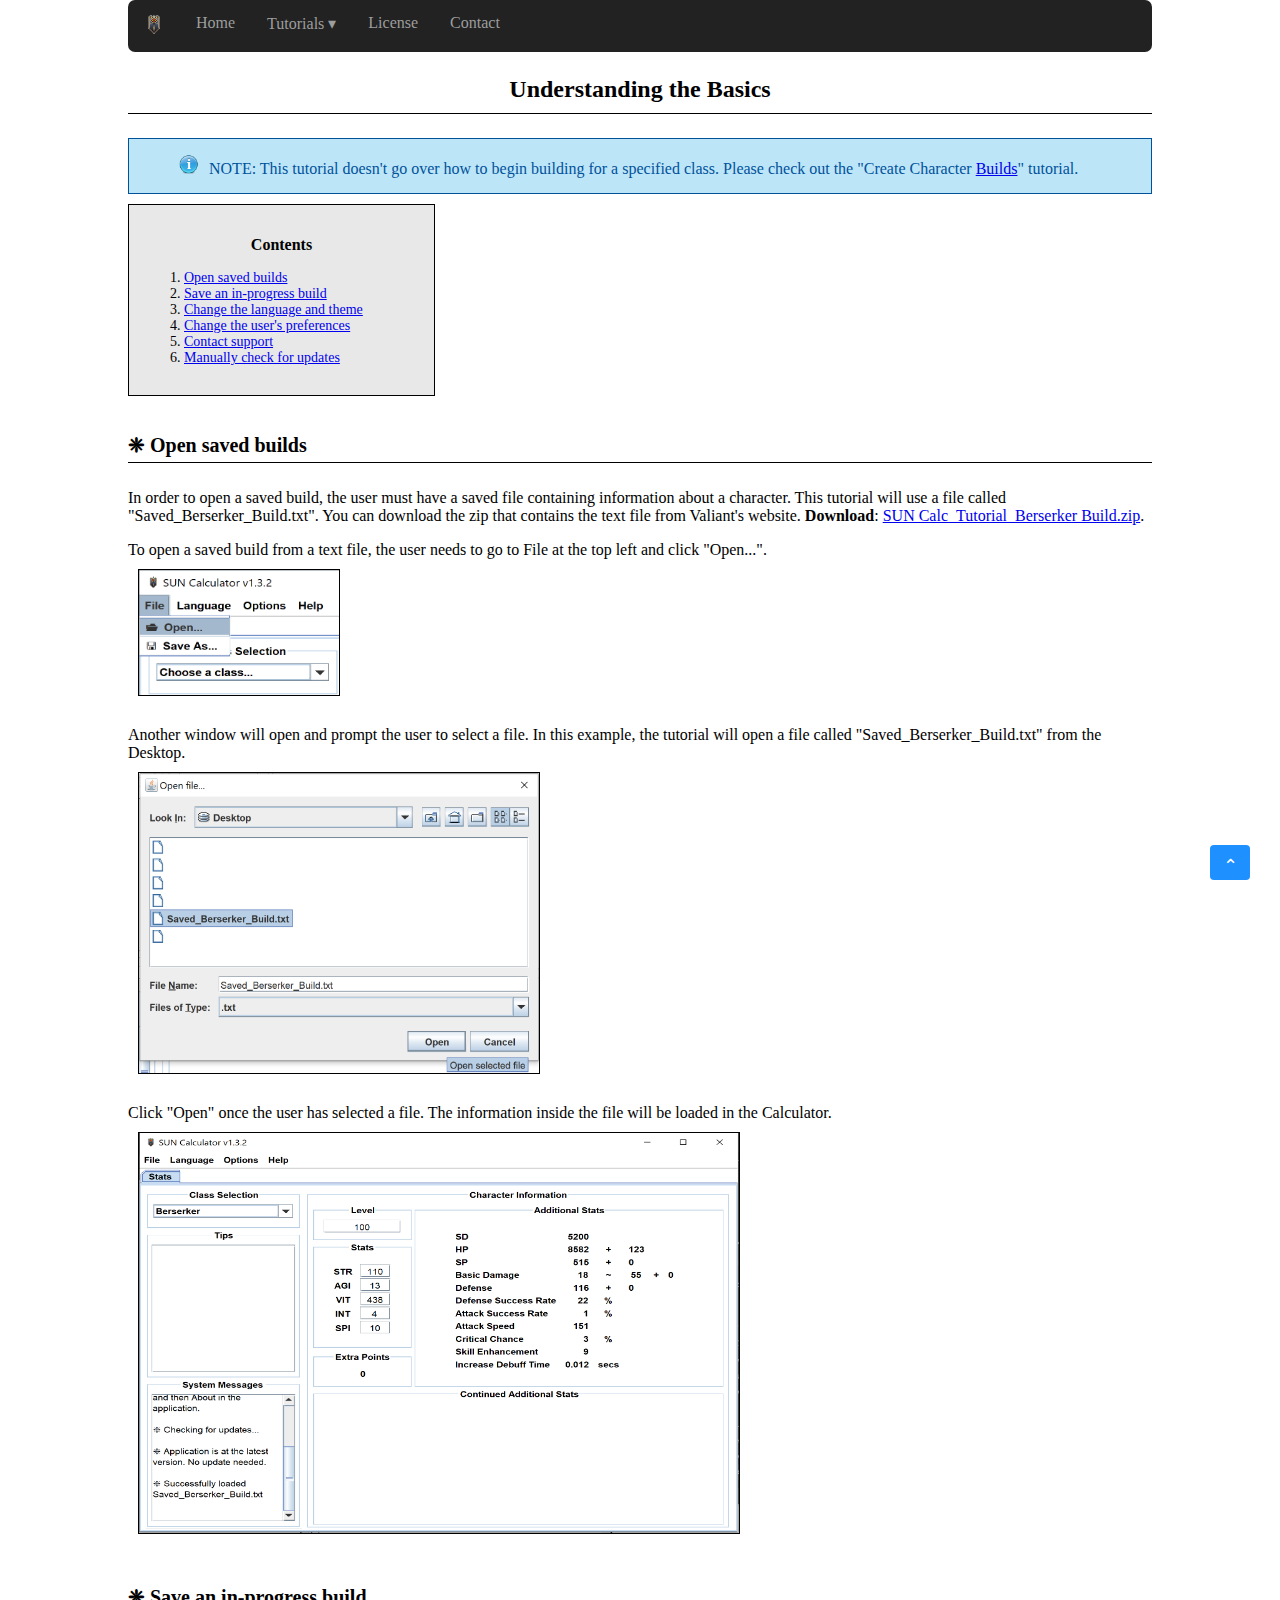
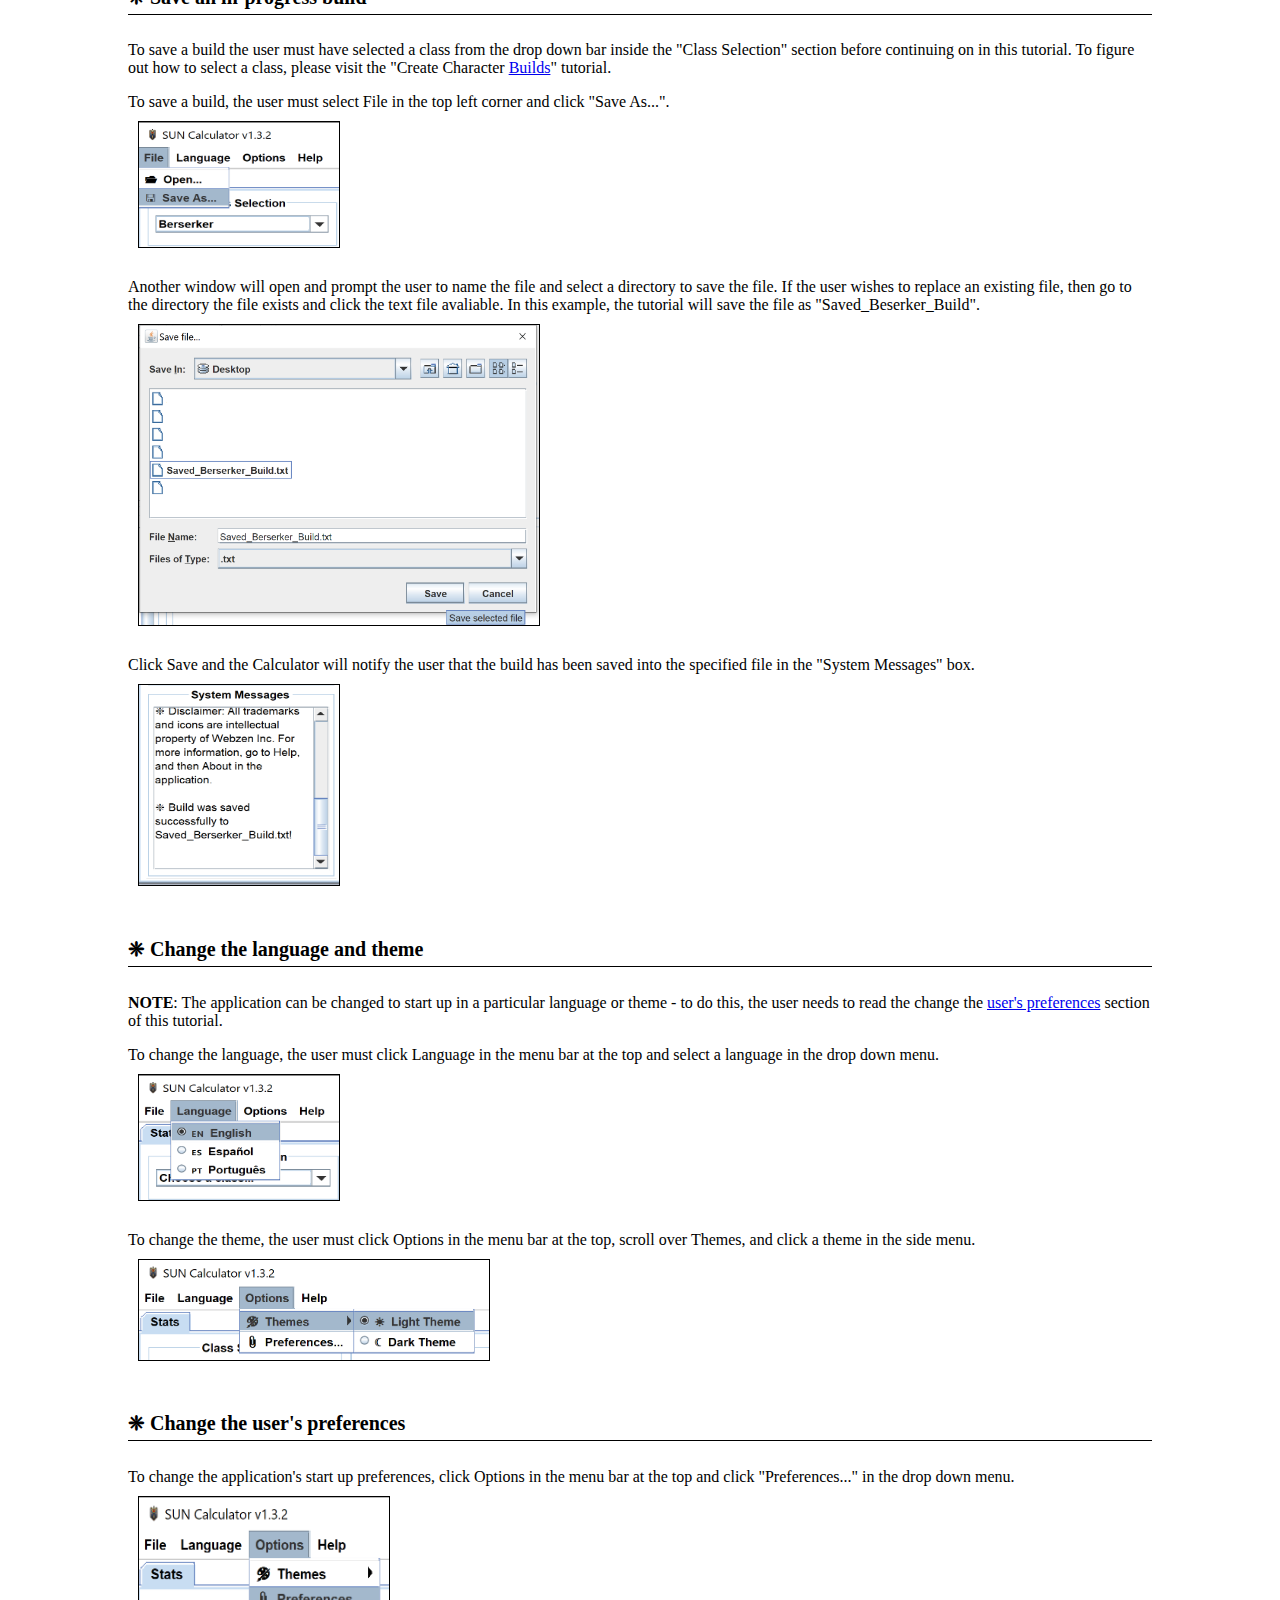
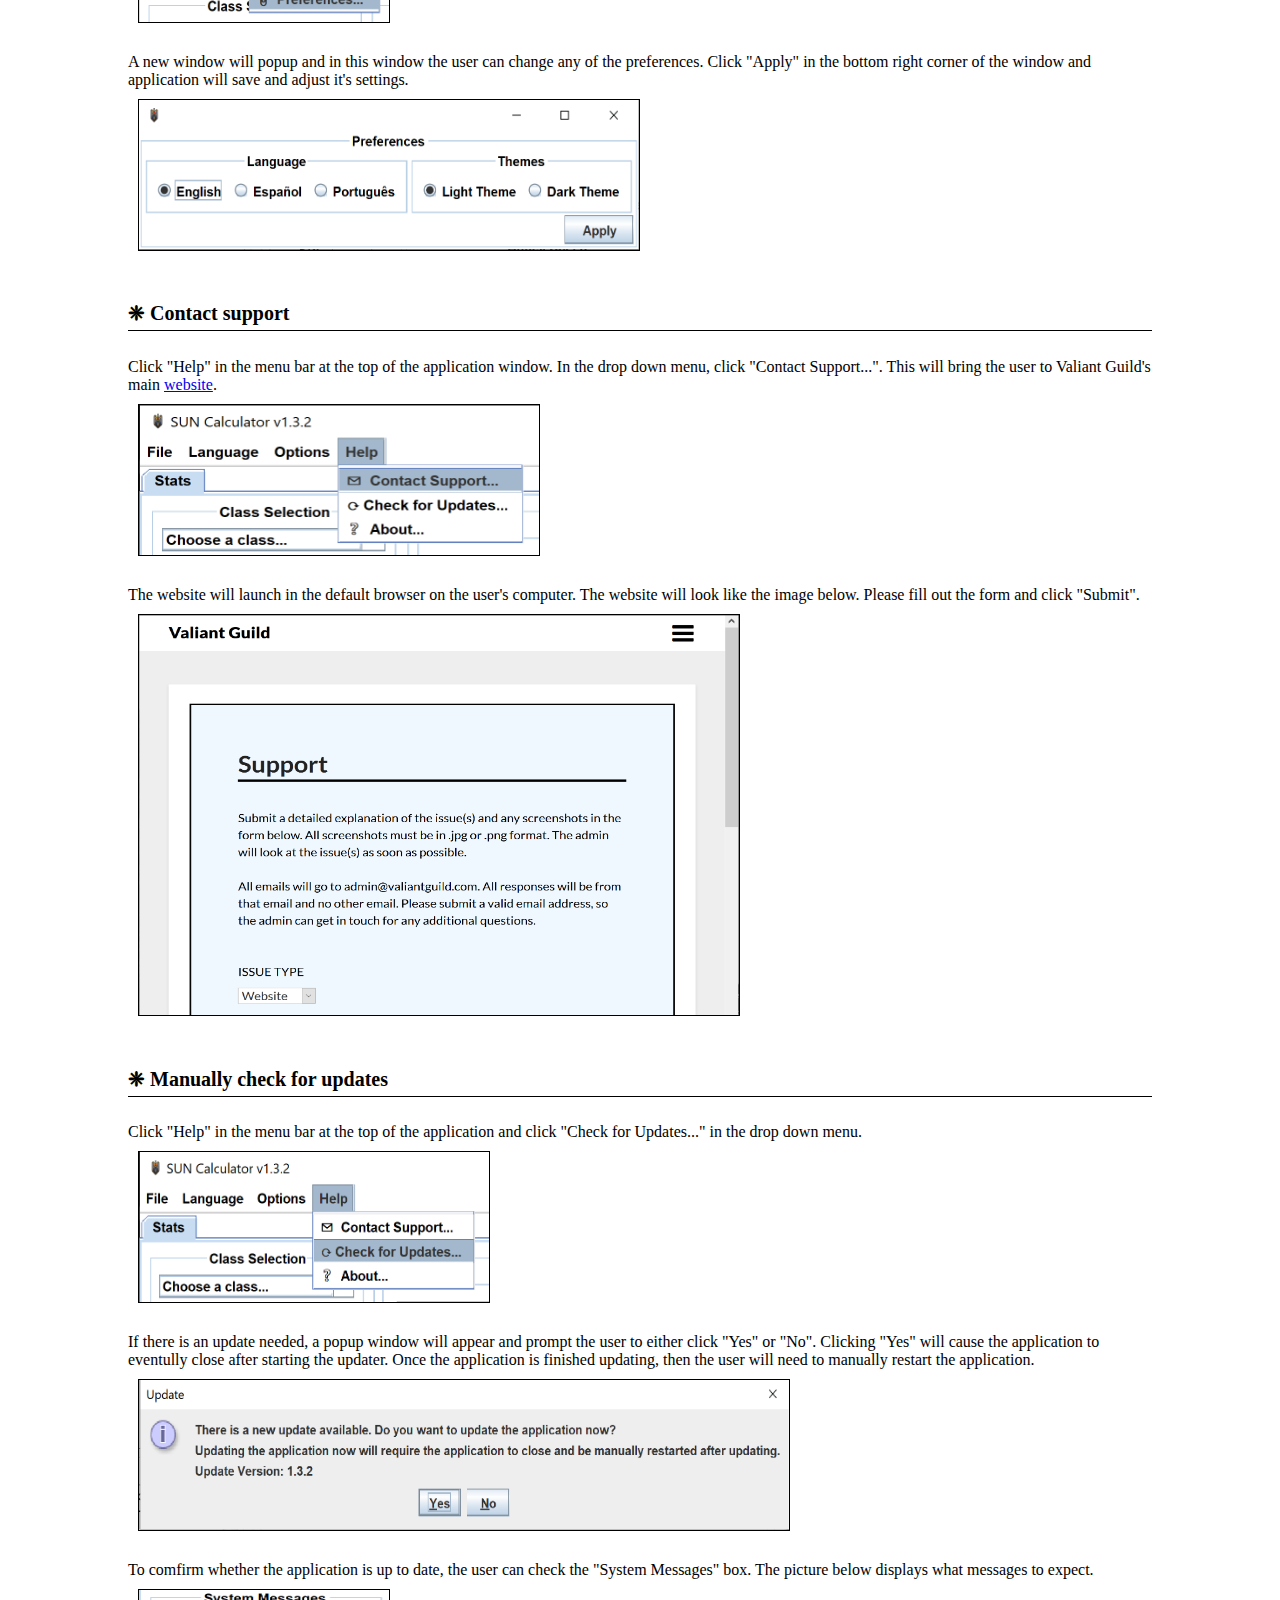
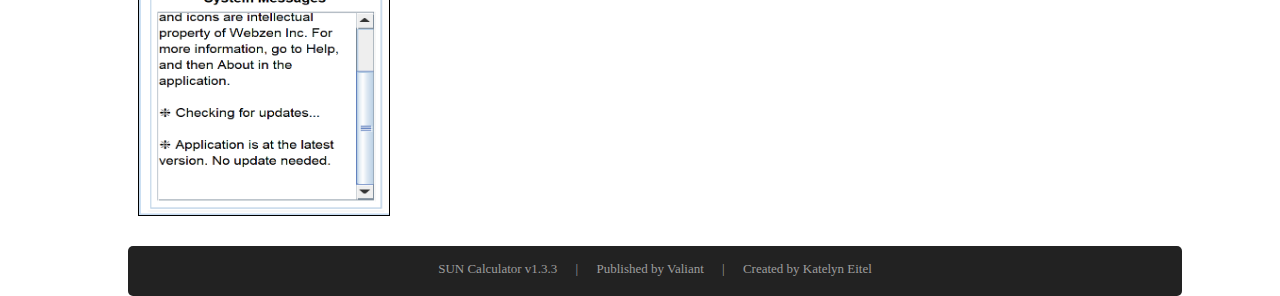
==== lang/tutorial/en/basics.html @ 1a0c5328 "Initial commit" ====
<!DOCTYPE html>
<html lang = "en">
	<!-- HEAD -->
	<head>
		<title>SUN Calculator Tutorial - Basics</title>
		
		<meta charset = "utf-8">
		<meta name="viewport" content="width=device-width, initial-scale=1">
		
		<!-- COMMON CSS FILE -->
		<link rel = "stylesheet" href = "css/template.css">
		<!-- FOOTER DISAPPEARS ON SCROLL -->
		<script src = "js/scrollFooter.js"></script>
		<!-- PAGE CSS -->
		<link rel = "stylesheet" href = "css/basics.css">
		<!-- DISPLAY MESSAGES -->
		<link rel = "stylesheet" href = "css/messages.css">
		
		<!-- SCROLL UP BUTTON -->
		<link rel = "stylesheet" href = "css/scrollUpBtn.css">
		<script src = "js/scrollUp.js"></script>
	</head>
	<div id = "wrapper">
	<!-- NAVIGATION -->	
	<nav class = "navbar">
		<a class = "navImage"><img src="img/Sun.png" width = "20" height = "20"></a>
		<a href="index.html">Home</a>
		<div class="dropdown">
			<button class = "dropbtn">Tutorials &#9662;</button>
			<div class = "dropdown-content">
				<a href= "basics.html">Basics</a>
				<a href = "build.html">Builds</a>
			</div>
		</div>
		<a href = "license.html">License</a>
		<a href = "contact.html">Contact</a>
	</nav> 
	<!-- BODY -->
	<body>
		<h3 id = "title">Understanding the Basics</h3>
		<div class="info"><img src = "img/info.png" class = "msgImg" width = "20" height = " 20">NOTE: This tutorial doesn't go over how to begin building for a specified class. Please check out the "Create Character <a href = "build.html">Builds</a>" tutorial.</div>
		<div id = "contents">
		<p id = "contentsTitle">Contents</p>
		<ol>
			<li><a href = "#openBuilds">Open saved builds</a></li>
			<li><a href = "#saveBuilds">Save an in-progress build</a></li>
			<li><a href = "#changeLang&Theme">Change the language and theme</a></li>
			<li><a href = "#userPreferences">Change the user's preferences</a></li>
			<li><a href = "#contactSupport">Contact support</a></li>
			<li><a href = "#checkUpdates">Manually check for updates</a></li>
		</ol>
		</div>
		<!-- OPEN SAVED BUILDS -->
		<h4 id = "openBuilds">❈ Open saved builds</h4>
		<p> In order to open a saved build, the user must have a saved file containing information about a character. This tutorial will use a file called "Saved_Berserker_Build.txt". You can download the zip that contains the text file from Valiant's website. <strong>Download</strong>: <a href = "http://valiantguild.com/wp-content/uploads/2020/02/SUN-Calc_Tutorial_Berserker-Build.zip">SUN Calc_Tutorial_Berserker Build.zip</a>.
		</p>
		<p>
			To open a saved build from a text file, the user needs to go to File at the top left and click "Open...".
			<br><img src = "img/basics_open.png" id = "contentImg" width = "200" height = "125" alt = "Go to top left corner, click File, and click Open...">
		</p>
		<p>
			Another window will open and prompt the user to select a file. In this example, the tutorial will open a file called "Saved_Berserker_Build.txt" from the Desktop.
			<br><img src = "img/basics_browse.png" id = "contentImg" width = "400" height = "300" alt = "Browse for the file and click Open.">
		</p>
		<p>
			Click "Open" once the user has selected a file. The information inside the file will be loaded in the Calculator.
			<br><img src = "img/basics_openComplete.png" id = "contentImg" width = "600" height = "400" alt = "Calculator will have loaded the information from txt file.">
		</p>
		<!-- SAVE A BUILD -->
		<h4 id = "saveBuilds">❈ Save an in-progress build</h4>
		<p>
			To save a build the user must have selected a class from the drop down bar inside the "Class Selection" section before continuing on in this tutorial. To figure out how to select a class, please visit the "Create Character <a href = "builds.html">Builds</a>" tutorial.
		</p>
		<p> To save a build, the user must select File in the top left corner and click "Save As...".
			<br><img src = "img/basics_save.png" id = "contentImg" width = "200" height = "125" alt = "Go to top left corner, click File, and click Save As...">
		</p>
		<p>
			Another window will open and prompt the user to name the file and select a directory to save the file. If the user wishes to replace an existing file, then go to the directory the file exists and click the text file avaliable. In this example, the tutorial will save the file as "Saved_Beserker_Build".
			<br><img src = "img/basics_savePrompt.png" id = "contentImg" width = "400" height = "300" alt = "Name the file and choose a directory to save the file in.">
		</p>
		<p>
			Click Save and the Calculator will notify the user that the build has been saved into the specified file in the "System Messages" box.
			<br><img src = "img/basics_saveComplete.png" id = "contentImg" width = "200" height = "200" alt = "System Messages box will show if the file saved successfully.">
		</p>
		<!-- CHANGE LANGUAGE AND THEME -->
		<h4 id = "changeLang&Theme">❈ Change the language and theme</h4>
		<p><strong>NOTE</strong>: The application can be changed to start up in a particular language or theme - to do this, the user needs to read the change the <a href = "#userPreferences">user's preferences</a> section of this tutorial.</p>
		<p>To change the language, the user must click Language in the menu bar at the top and select a language in the drop down menu.
			<br><img src = "img/basics_language.png" id = "contentImg" width = "200" height = "125"></p>
		<p>To change the theme, the user must click Options in the menu bar at the top, scroll over Themes, and click a theme in the side menu.
			<br><img src = "img/basics_theme.png" id = "contentImg" width = "350" height = "100"></p>
		<!-- CHANGE USER'S PREFERENCES -->
		<h4 id = "userPreferences">❈ Change the user's preferences</h4>
		<p>
			To change the application's start up preferences, click Options in the menu bar at the top and click "Preferences..." in the drop down menu.
			<br><img src = "img/basics_preferences.png" id = "contentImg" width = "250" height = "125"></p>
		<p>
			A new window will popup and in this window the user can change any of the preferences. Click "Apply" in the bottom right corner of the window and application will save and adjust it's settings.
			<br><img src = "img/basics_preferencesWindow.png" id = "contentImg" width = "500" height = "150">
		</p>
		<!-- CONTACT SUPPORT -->
		<h4 id = "contactSupport">❈ Contact support</h4>
		<p>
			Click "Help" in the menu bar at the top of the application window. In the drop down menu, click "Contact Support...". This will bring the user to Valiant Guild's main <a href = "https://valiantguild.com/support/">website</a>.
			<br><img src = "img/basics_contactSupport.png" id = "contentImg" width = "400" height = "150">
		</p>
		<p>
			The website will launch in the default browser on the user's computer. The website will look like the image below. Please fill out the form and click "Submit".
			<br><img src = "img/basics_contactSupportComplete.png" id = "contentImg" width = "600" height = "400">
		</p>
		<!-- CHECK UPDATES -->
		<h4 id = "checkUpdates">❈ Manually check for updates</h4>
		<p>
			Click "Help" in the menu bar at the top of the application and click "Check for Updates..." in the drop down menu.
			<br><img src = "img/basics_updates.png" id = "contentImg" width = "350" height = "150">
		</p>
		<p>
			If there is an update needed, a popup window will appear and prompt the user to either click "Yes" or "No". Clicking "Yes" will cause the application to eventully close after starting the updater. Once the application is finished updating, then the user will need to manually restart the application.
			<br><img src = "img/basics_updatesConfirm.png" id = "contentImg" width = "650" height = "150">
		</p>
		<p>
			To comfirm whether the application is up to date, the user can check the "System Messages" box. The picture below displays what messages to expect.
			<br><img src = "img/basics_updatesComplete.png" id = "contentImg" width = "250" height = "225">
		</p>
		<button id = "scrollUpBtn" onclick = "scrollUp()">&#8963;</button>
	</body>
	<!-- FOOTER -->
	<footer>
		<span id = "version">SUN Calculator v1.3.3</span> | <span id = "publish">Published by Valiant</span> | <span id = "author">Created by Katelyn Eitel</span>
	</footer>
	</div>
</html>
---- lang/tutorial/en/css/template.css ----
/* ------ NAVIGATION ------ */
.navbar {
  overflow: hidden;
  background-color: #222;
  width: 100%;
  border-radius: 7px;
}

.navbar a {
  float: left;
  font-size: 16px;
  color: #9d9d9d;
  text-align: center;
  padding: 14px 16px;
  text-decoration: none;
}

.dropdown {
  float: left;
  overflow: hidden;
}

.dropdown .dropbtn {
  font-size: 16px;  
  border: none;
  outline: none;
  color: #9d9d9d;
  padding: 14px 16px;
  background-color: inherit;
  font-family: inherit;
  margin: 0;
}

.navbar a:hover, .dropdown:hover .dropbtn {
  color: white;
}

.dropdown-content {
  display: none;
  position: absolute;
  background-color: #f9f9f9;
  min-width: 160px;
  box-shadow: 0px 8px 16px 0px rgba(0,0,0,0.2);
  z-index: 1;
}

.dropdown-content a {
  float: none;
  color: black;
  padding: 12px 16px;
  text-decoration: none;
  display: block;
  text-align: left;
}

.dropdown-content a:hover {
  background-color: #ddd;
}

.dropdown:hover .dropdown-content {
  display: block;
}

/* ------ BODY ------ */
#wrapper
{  	min-width: 600px;
	max-width: 1280px;
	background-color: #FFFFFF;
	width: 80%;
	margin: auto;
	min-height: 100%;  
	position: relative;
} 

html, body
{
	margin:0;
	padding:0;
	height:100%;
}

/* ------ FOOTER ------ */
footer
{
	text-align: center;
	font-size: small;
	color: #9d9d9d;
	background-color: #222222;
	height: 20px;
	padding: 15px;
	border-radius: 5px;
	width: 100%;
}

#version, #publish, #author { padding: 15px;}
---- lang/tutorial/en/css/basics.css ----
/* ------ BODY ------ */
#title
{ 	text-align: center;
	padding-bottom: 10px;
	border-bottom: 1px solid black;
	font-size: 24px;	}
	
#contentImg { 
	border: 1px solid black;
	margin: 10px; }

#contents {
	border: 1px solid;
	width: 275px;
	padding:15px;
	background-color: #E8E8E8;
	font-size: 14px; }

#contentsTitle { 
	text-align: center;
	font-weight: bold;
	font-size: 16px;	}
	
h4 {
	border-bottom: 1px solid black;
	padding-top: 10px;
	padding-bottom: 5px;
	font-size: 20px;	}
---- lang/tutorial/en/css/messages.css ----
/* ------ MESSAGE TYPES ------ */
.info, .success, .warning, .error, .validation {
	border: 1px solid;
	margin: 10px 0px;
	padding:15px 10px 15px 50px;
	background-repeat: no-repeat;
	background-position: 10px center;
}

.info {
	color: #00529B;
	background-color: #BDE5F8;
}
.success {
	color: #4F8A10;
	background-color: #DFF2BF;
}
.warning {
	color: #9F6000;
	background-color: #FEEFB3;
}
.error {
	color: #D8000C;
	background-color: #FFBABA;
}

.msgImg
{
	margin-right: 10px;
}
---- lang/tutorial/en/css/scrollUpBtn.css ----
/* ------ SCROLL UP BUTTON ------ */
#scrollUpBtn {
  position: fixed;
  bottom: 20px;
  right: 30px;
  z-index: 99;
  font-size: 18px;
  border: none;
  outline: none;
  background-color: DodgerBlue;
  color: white;
  cursor: pointer;
  width: 40px;
  height: 35px;
  padding-top: 7px;
  border-radius: 4px;
}

#scrollUpBtn:hover {
  background-color: #555;
}
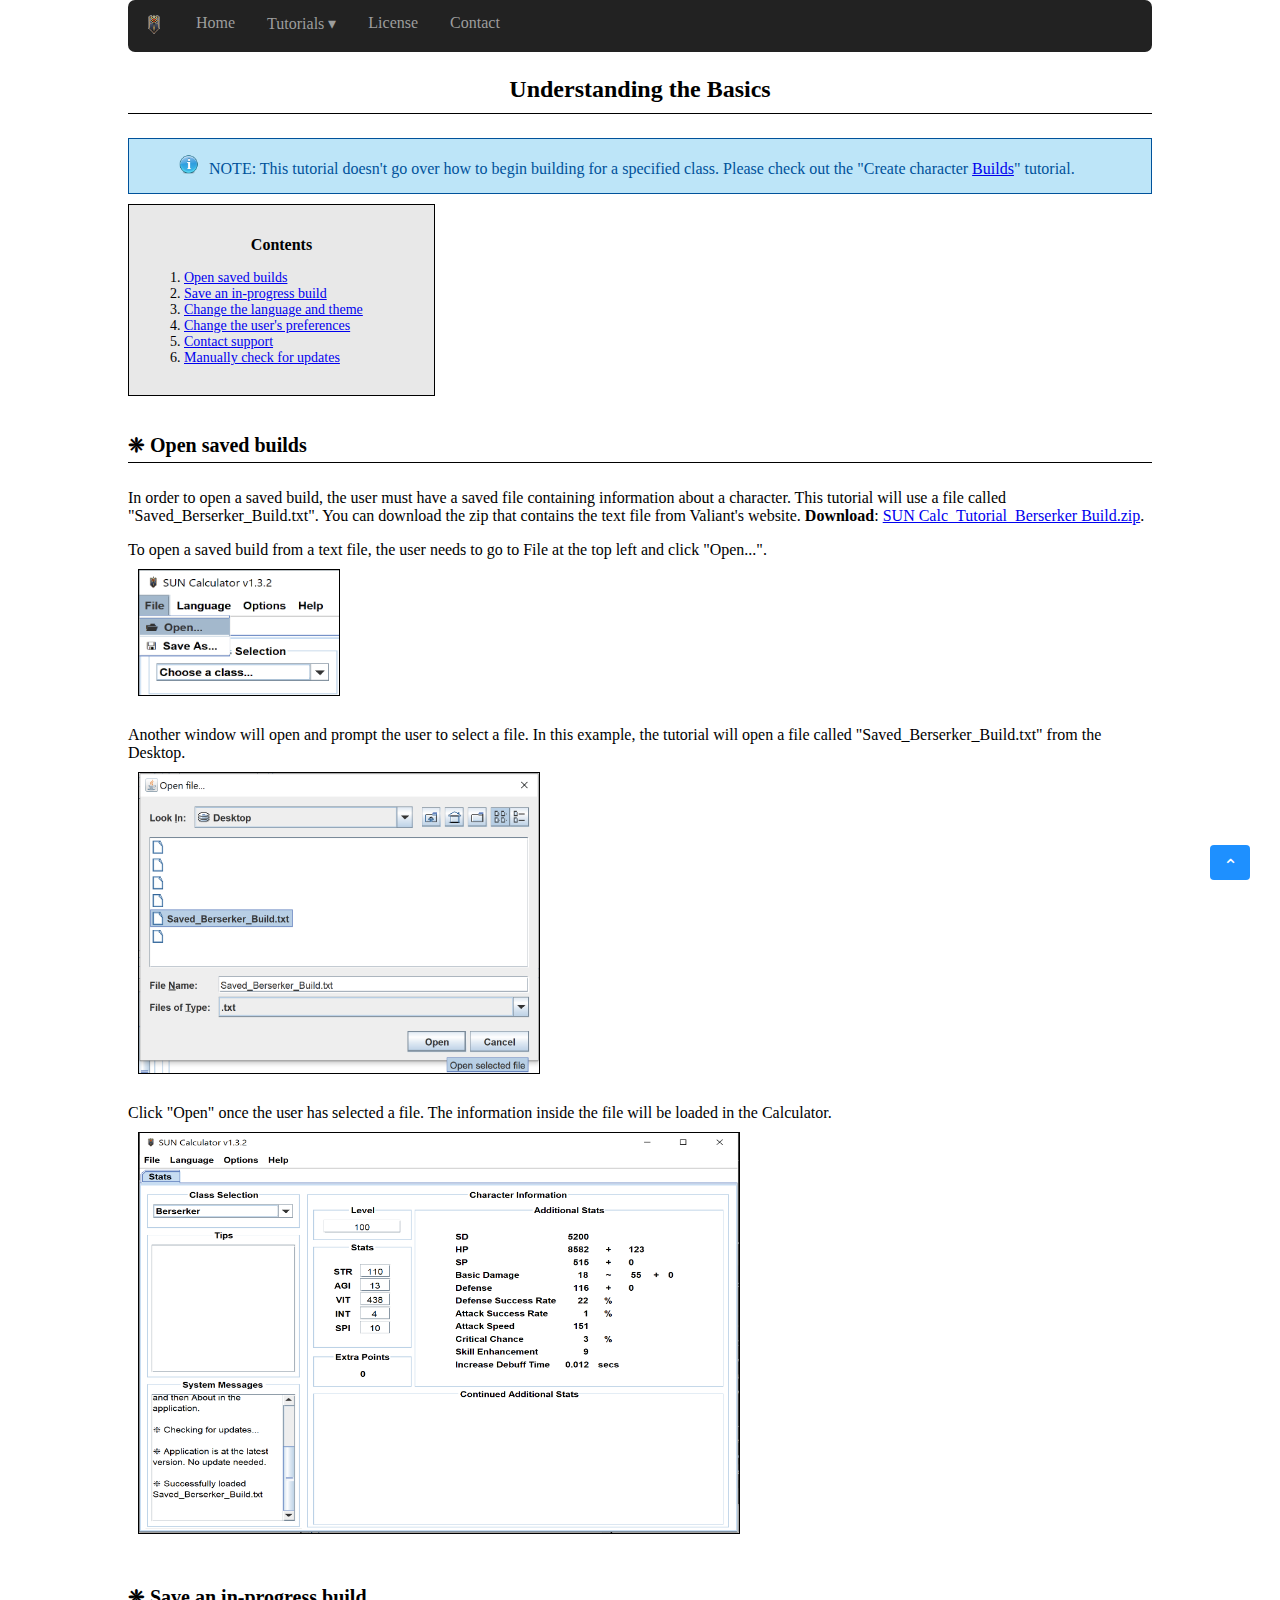
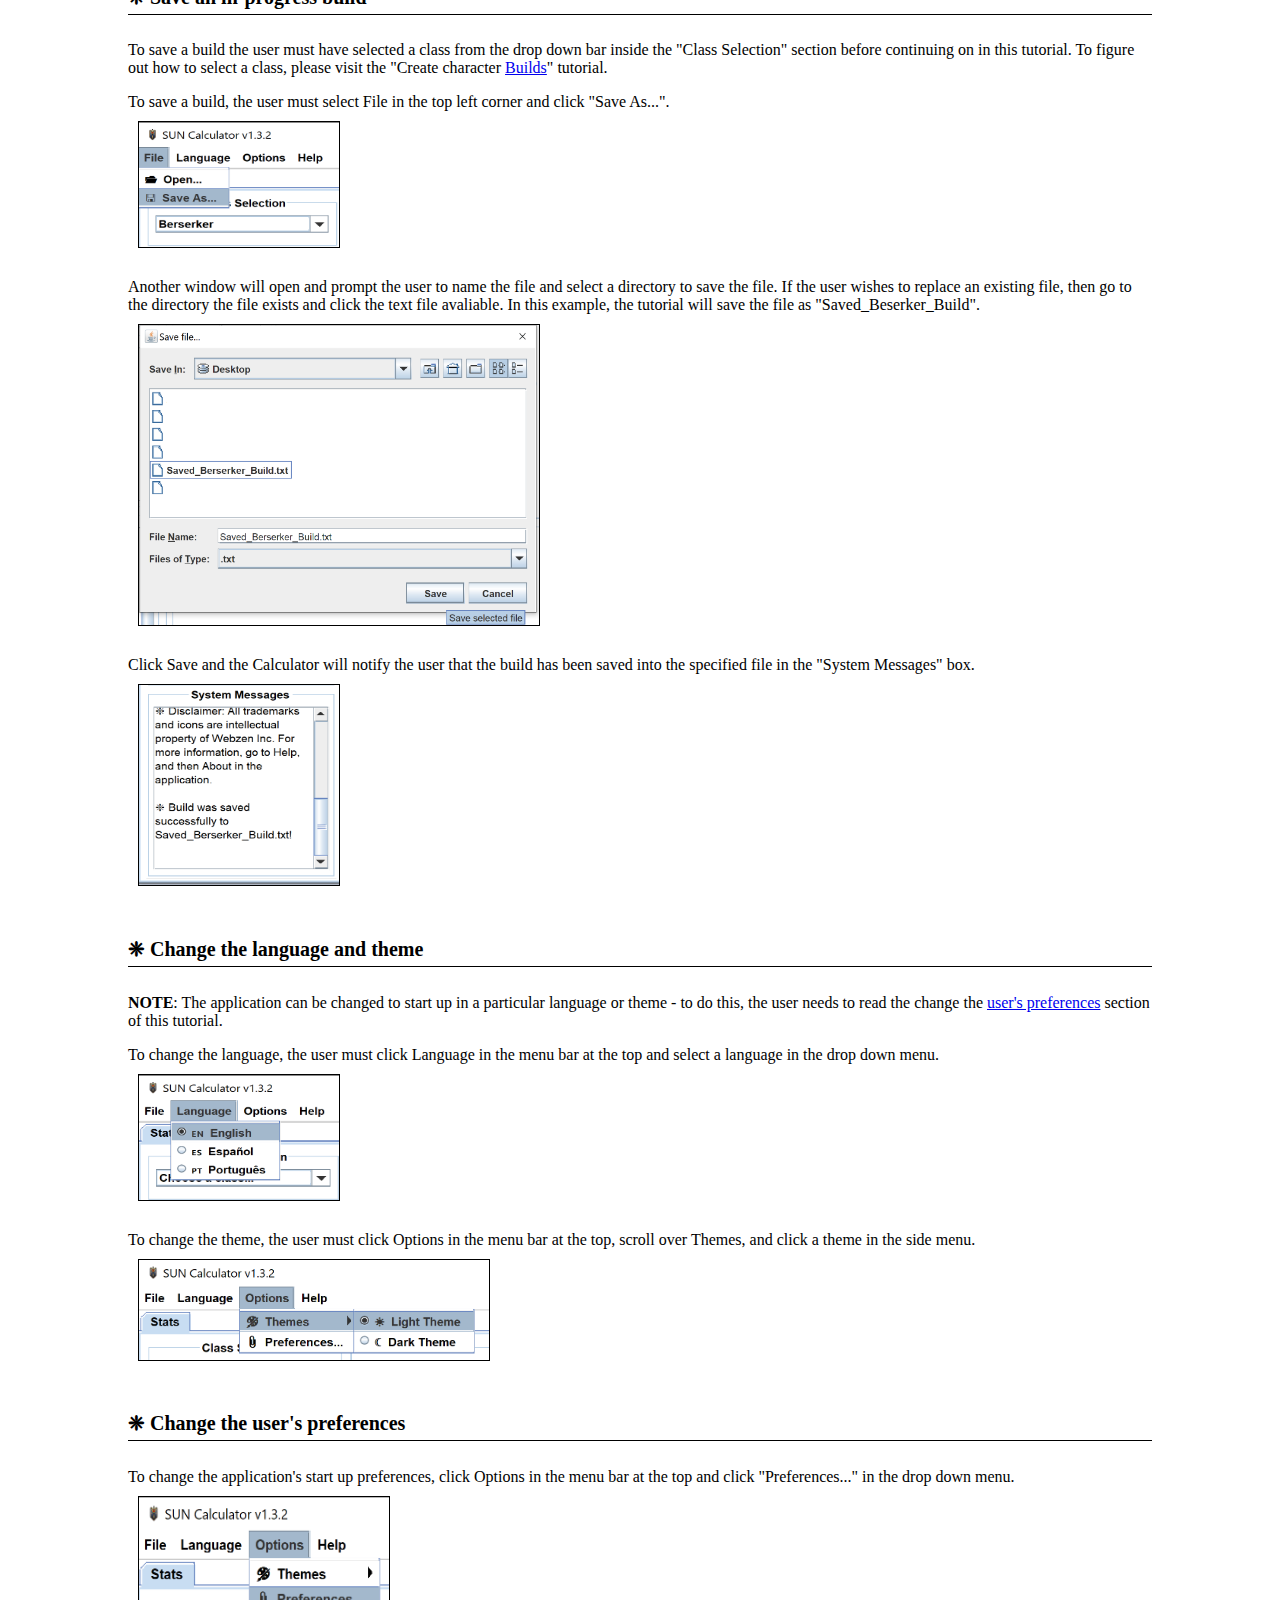
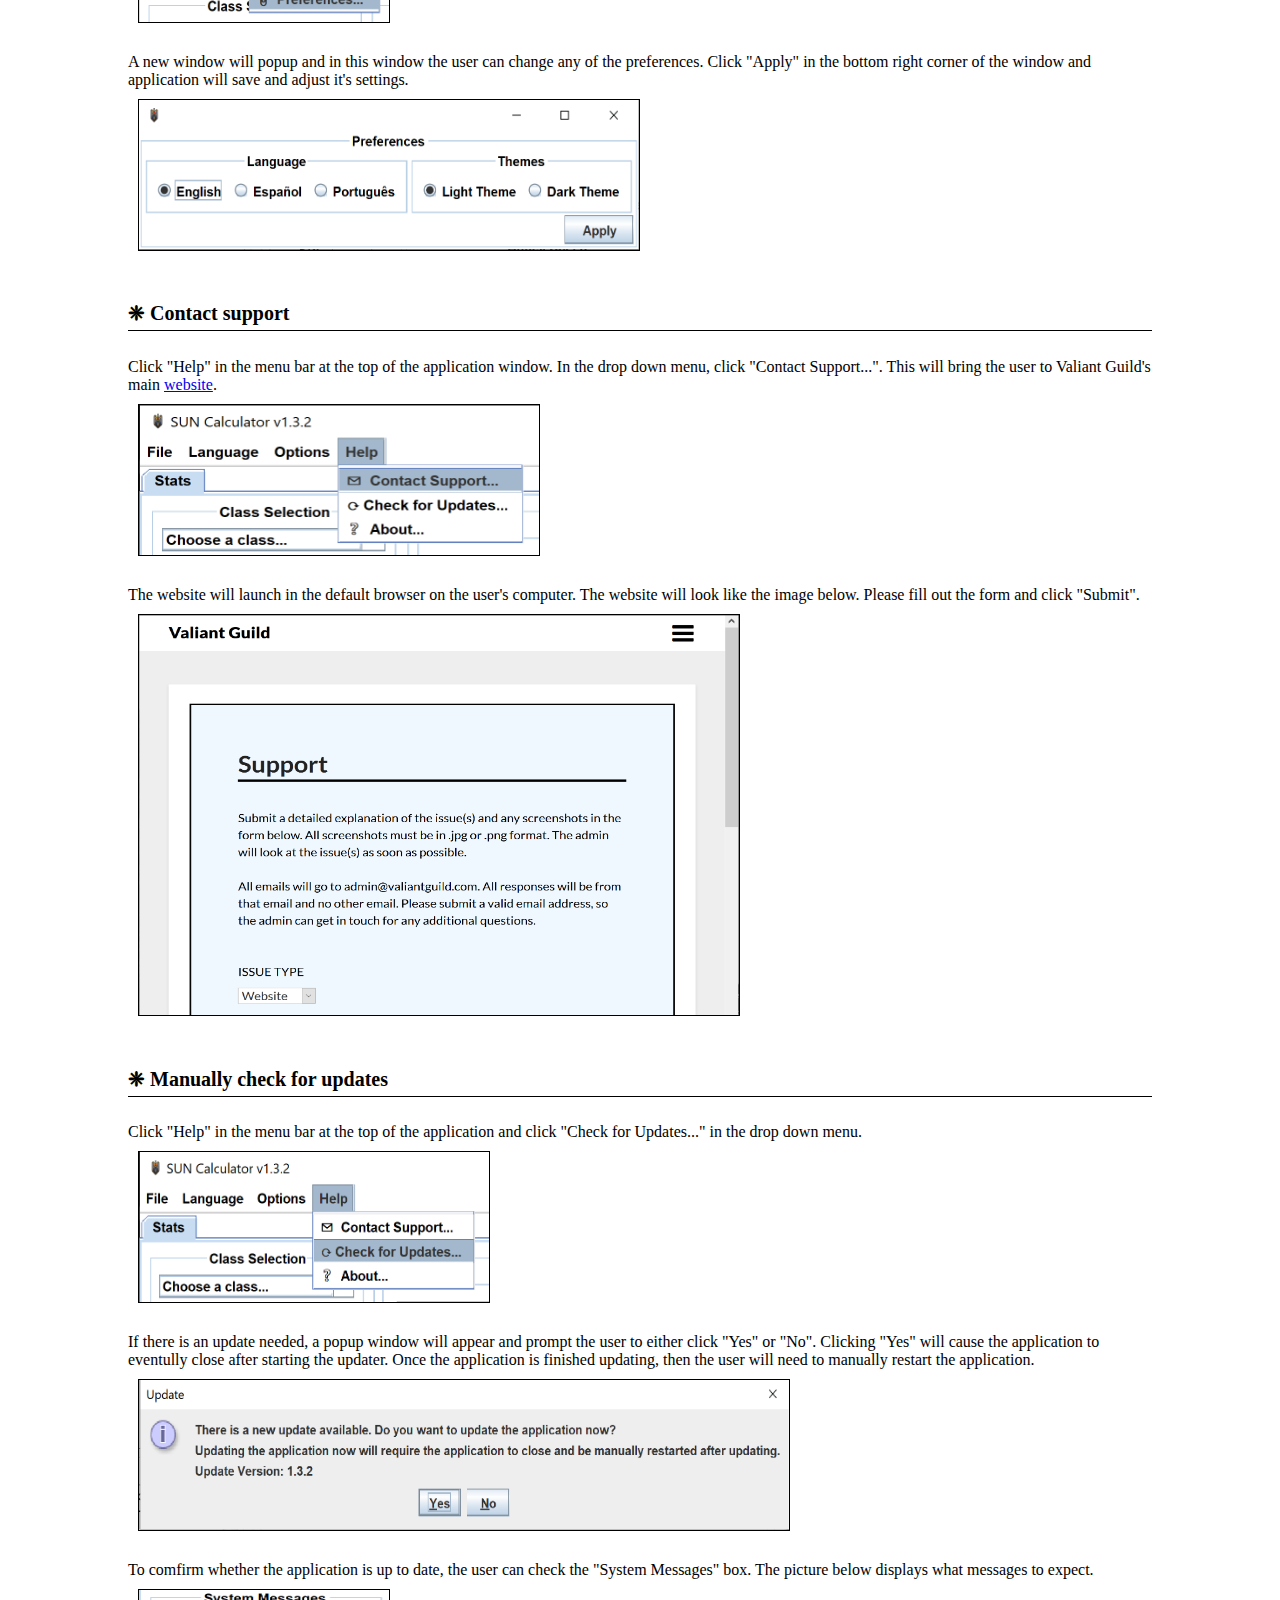
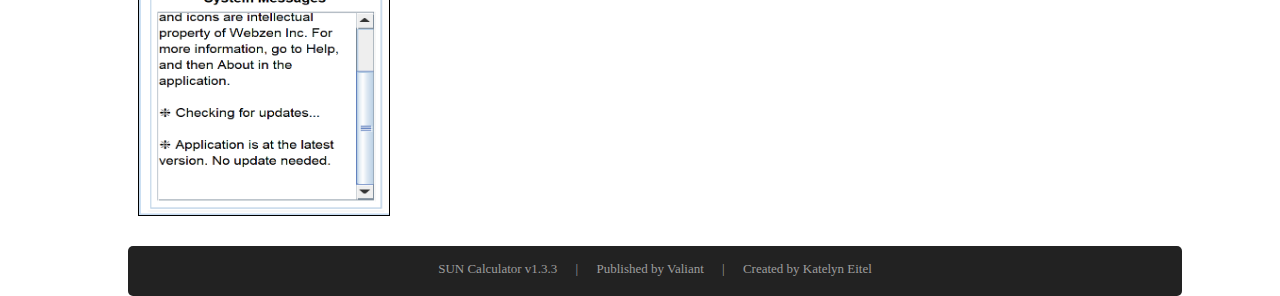
==== commit 4452f6d5: "Fixed bugs and errors." ====
--- a/lang/tutorial/en/basics.html
+++ b/lang/tutorial/en/basics.html
@@ -38,7 +38,7 @@
 	<!-- BODY -->
 	<body>
 		<h3 id = "title">Understanding the Basics</h3>
-		<div class="info"><img src = "img/info.png" class = "msgImg" width = "20" height = " 20">NOTE: This tutorial doesn't go over how to begin building for a specified class. Please check out the "Create Character <a href = "build.html">Builds</a>" tutorial.</div>
+		<div class="info"><img src = "img/info.png" class = "msgImg" width = "20" height = " 20">NOTE: This tutorial doesn't go over how to begin building for a specified class. Please check out the "Create character <a href = "build.html">Builds</a>" tutorial.</div>
 		<div id = "contents">
 		<p id = "contentsTitle">Contents</p>
 		<ol>
@@ -69,7 +69,7 @@
 		<!-- SAVE A BUILD -->
 		<h4 id = "saveBuilds">❈ Save an in-progress build</h4>
 		<p>
-			To save a build the user must have selected a class from the drop down bar inside the "Class Selection" section before continuing on in this tutorial. To figure out how to select a class, please visit the "Create Character <a href = "builds.html">Builds</a>" tutorial.
+			To save a build the user must have selected a class from the drop down bar inside the "Class Selection" section before continuing on in this tutorial. To figure out how to select a class, please visit the "Create character <a href = "builds.html">Builds</a>" tutorial.
 		</p>
 		<p> To save a build, the user must select File in the top left corner and click "Save As...".
 			<br><img src = "img/basics_save.png" id = "contentImg" width = "200" height = "125" alt = "Go to top left corner, click File, and click Save As...">
